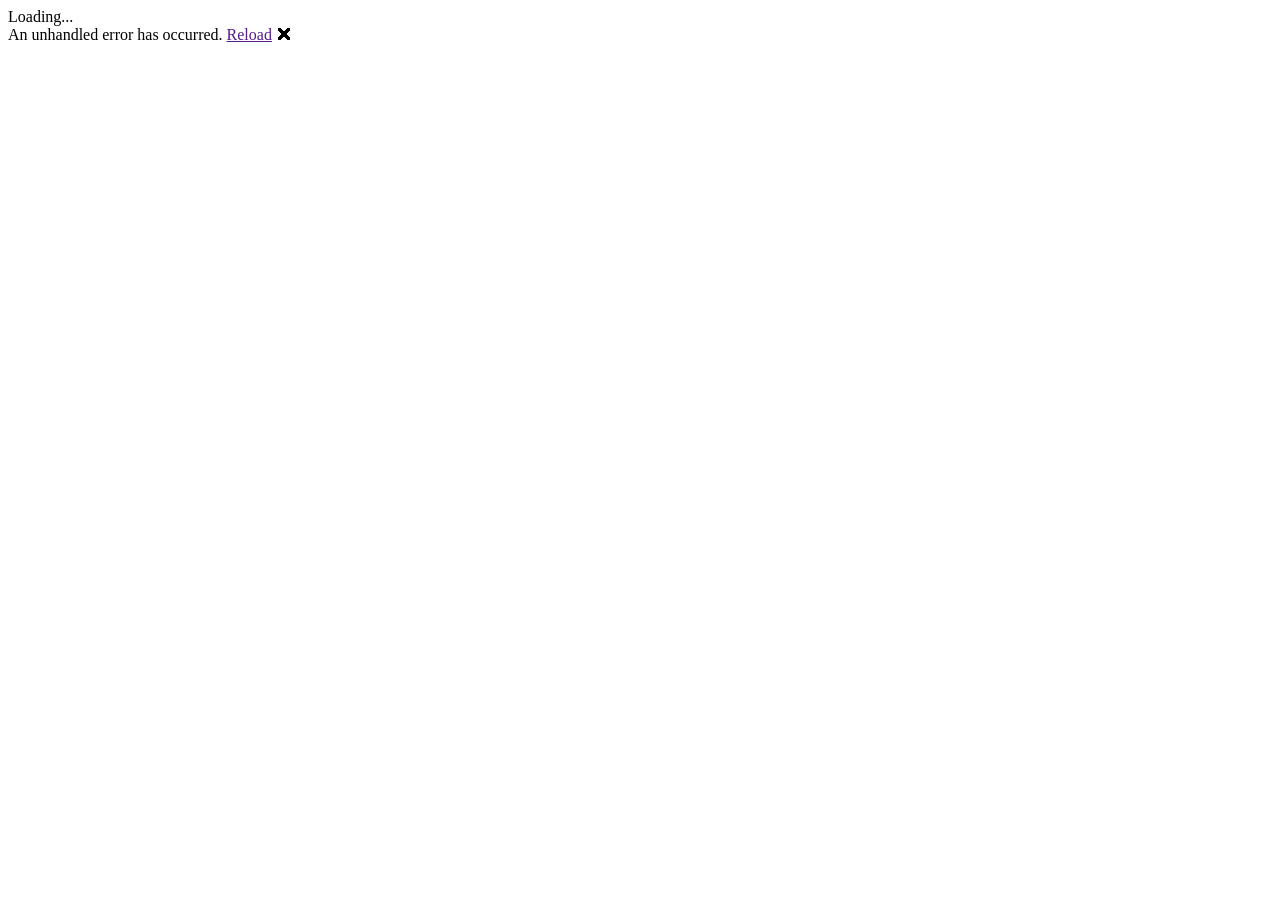
==== GSCMaster.Client/wwwroot/index.html @ 7e6af482 "SASS Refactoring" ====
<!DOCTYPE html>
<html lang="en">
  <head>
    <meta charset="utf-8" />
    <meta
      name="viewport"
      content="width=device-width, initial-scale=1.0, maximum-scale=1.0, user-scalable=no"
    />
    <meta name="description" content="GSCMaster is a resource used for those who want to start their journey in mastering Pokemon's second generation of battling and for creating & sharing teams." />
    <title>GSCMaster - Competetive Guide & Teambuilding for GSC</title>
    <link href="Images/Pokeball.png" rel="icon" />
    <base href="/" />
    <link href="app.css" rel="stylesheet" />
    <link href="GSCMaster.Client.styles.css" rel="stylesheet" />
  </head>

  <body>
    <div id="app">Loading...</div>

    <div id="blazor-error-ui">
      An unhandled error has occurred.
      <a href="" class="reload">Reload</a>
      <a class="dismiss">🗙</a>
    </div>
    <script src="_framework/blazor.webassembly.js"></script>
  </body>
</html>
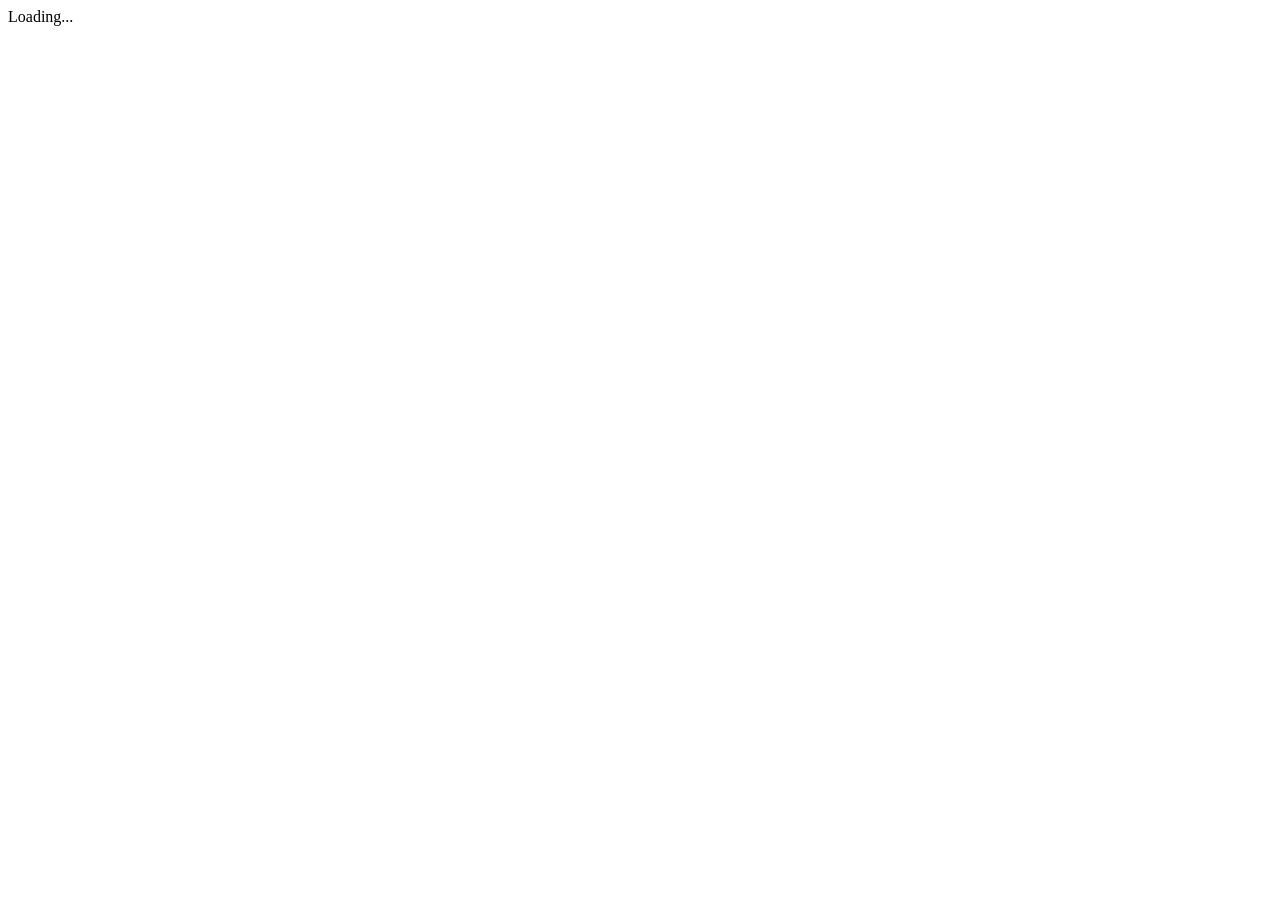
==== commit 6b1a5c91: "Added Pokemon Page with Pokemon Tokens to display" ====
--- a/GSCMaster.Client/wwwroot/index.html
+++ b/GSCMaster.Client/wwwroot/index.html
@@ -17,11 +17,11 @@
   <body>
     <div id="app">Loading...</div>
 
-    <div id="blazor-error-ui">
+    <!-- <div id="blazor-error-ui">
       An unhandled error has occurred.
       <a href="" class="reload">Reload</a>
       <a class="dismiss">🗙</a>
-    </div>
+    </div> -->
     <script src="_framework/blazor.webassembly.js"></script>
   </body>
-</html>
+</html>
--- a/GSCMaster.Client/wwwroot/app.css
+++ b/GSCMaster.Client/wwwroot/app.css
@@ -0,0 +1,47 @@
+﻿@font-face {
+    font-family: "GSCPixel";
+    src: url(Fonts/Pokemon_GB.woff) format("woff");
+}
+
+@font-face {
+    font-family: "Quadrabet";
+    src: url(Fonts/Quadrabet.ttf) format("truetype");
+}
+
+* {
+    margin: 0;
+    padding: 0;
+}
+
+html, body {
+    background: linear-gradient(167.03deg, #EBEDEB 0%, rgba(235, 237, 235, 0.6) 100%);
+}
+
+#blazor-error-ui {
+    background: lightyellow;
+    bottom: 0;
+    box-shadow: 0 -1px 2px rgba(0, 0, 0, 0.2);
+    display: none;
+    left: 0;
+    padding: 0.6rem 1.25rem 0.7rem 1.25rem;
+    position: fixed;
+    width: 100%;
+    z-index: 1000;
+}
+
+    #blazor-error-ui .dismiss {
+        cursor: pointer;
+        position: absolute;
+        right: 0.75rem;
+        top: 0.5rem;
+    }
+
+.blazor-error-boundary {
+    background: url([data-uri]) no-repeat 1rem/1.8rem, #b32121;
+    padding: 1rem 1rem 1rem 3.7rem;
+    color: white;
+}
+
+    .blazor-error-boundary::after {
+        content: "An error has occurred."
+    }
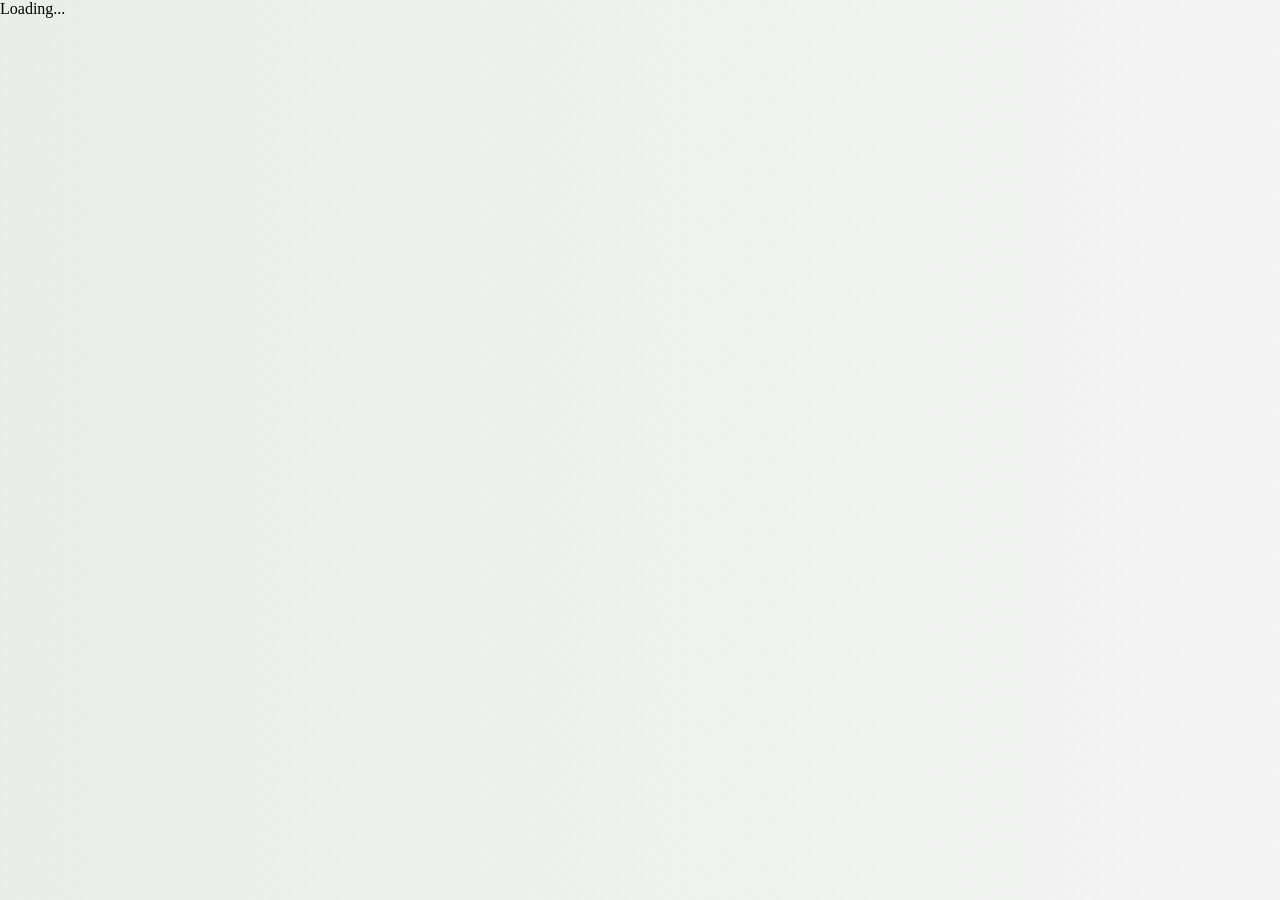
==== commit b26289d7: "Removed Base Href" ====
--- a/GSCMaster.Client/wwwroot/index.html
+++ b/GSCMaster.Client/wwwroot/index.html
@@ -6,10 +6,12 @@
       name="viewport"
       content="width=device-width, initial-scale=1.0, maximum-scale=1.0, user-scalable=no"
     />
-    <meta name="description" content="GSCMaster is a resource used for those who want to start their journey in mastering Pokemon's second generation of battling and for creating & sharing teams." />
+    <meta
+      name="description"
+      content="GSCMaster is a resource used for those who want to start their journey in mastering Pokemon's second generation of battling and for creating & sharing teams."
+    />
     <title>GSCMaster - Competetive Guide & Teambuilding for GSC</title>
     <link href="Images/Pokeball.png" rel="icon" />
-    <base href="/" />
     <link href="app.css" rel="stylesheet" />
     <link href="GSCMaster.Client.styles.css" rel="stylesheet" />
   </head>
@@ -24,4 +26,4 @@
     </div> -->
     <script src="_framework/blazor.webassembly.js"></script>
   </body>
-</html>+</html>
--- a/GSCMaster.Client/wwwroot/app.css
+++ b/GSCMaster.Client/wwwroot/app.css
@@ -1,47 +1,53 @@
 ﻿@font-face {
-    font-family: "GSCPixel";
-    src: url(Fonts/Pokemon_GB.woff) format("woff");
+  font-family: "GSCPixel";
+  src: url(Fonts/Pokemon_GB.woff) format("woff");
 }
 
 @font-face {
-    font-family: "Quadrabet";
-    src: url(Fonts/Quadrabet.ttf) format("truetype");
+  font-family: "Quadrabet";
+  src: url(Fonts/Quadrabet.ttf) format("truetype");
 }
 
 * {
-    margin: 0;
-    padding: 0;
+  margin: 0;
+  padding: 0;
 }
 
-html, body {
-    background: linear-gradient(167.03deg, #EBEDEB 0%, rgba(235, 237, 235, 0.6) 100%);
+body {
+  background: linear-gradient(
+    119.36deg,
+    #ebedeb 0%,
+    rgba(235, 237, 235, 0.6) 100%
+  );
 }
 
 #blazor-error-ui {
-    background: lightyellow;
-    bottom: 0;
-    box-shadow: 0 -1px 2px rgba(0, 0, 0, 0.2);
-    display: none;
-    left: 0;
-    padding: 0.6rem 1.25rem 0.7rem 1.25rem;
-    position: fixed;
-    width: 100%;
-    z-index: 1000;
+  background: lightyellow;
+  bottom: 0;
+  box-shadow: 0 -1px 2px rgba(0, 0, 0, 0.2);
+  display: none;
+  left: 0;
+  padding: 0.6rem 1.25rem 0.7rem 1.25rem;
+  position: fixed;
+  width: 100%;
+  z-index: 1000;
 }
 
-    #blazor-error-ui .dismiss {
-        cursor: pointer;
-        position: absolute;
-        right: 0.75rem;
-        top: 0.5rem;
-    }
+#blazor-error-ui .dismiss {
+  cursor: pointer;
+  position: absolute;
+  right: 0.75rem;
+  top: 0.5rem;
+}
 
 .blazor-error-boundary {
-    background: url([data-uri]) no-repeat 1rem/1.8rem, #b32121;
-    padding: 1rem 1rem 1rem 3.7rem;
-    color: white;
+  background: url([data-uri])
+      no-repeat 1rem/1.8rem,
+    #b32121;
+  padding: 1rem 1rem 1rem 3.7rem;
+  color: white;
 }
 
-    .blazor-error-boundary::after {
-        content: "An error has occurred."
-    }
+.blazor-error-boundary::after {
+  content: "An error has occurred.";
+}
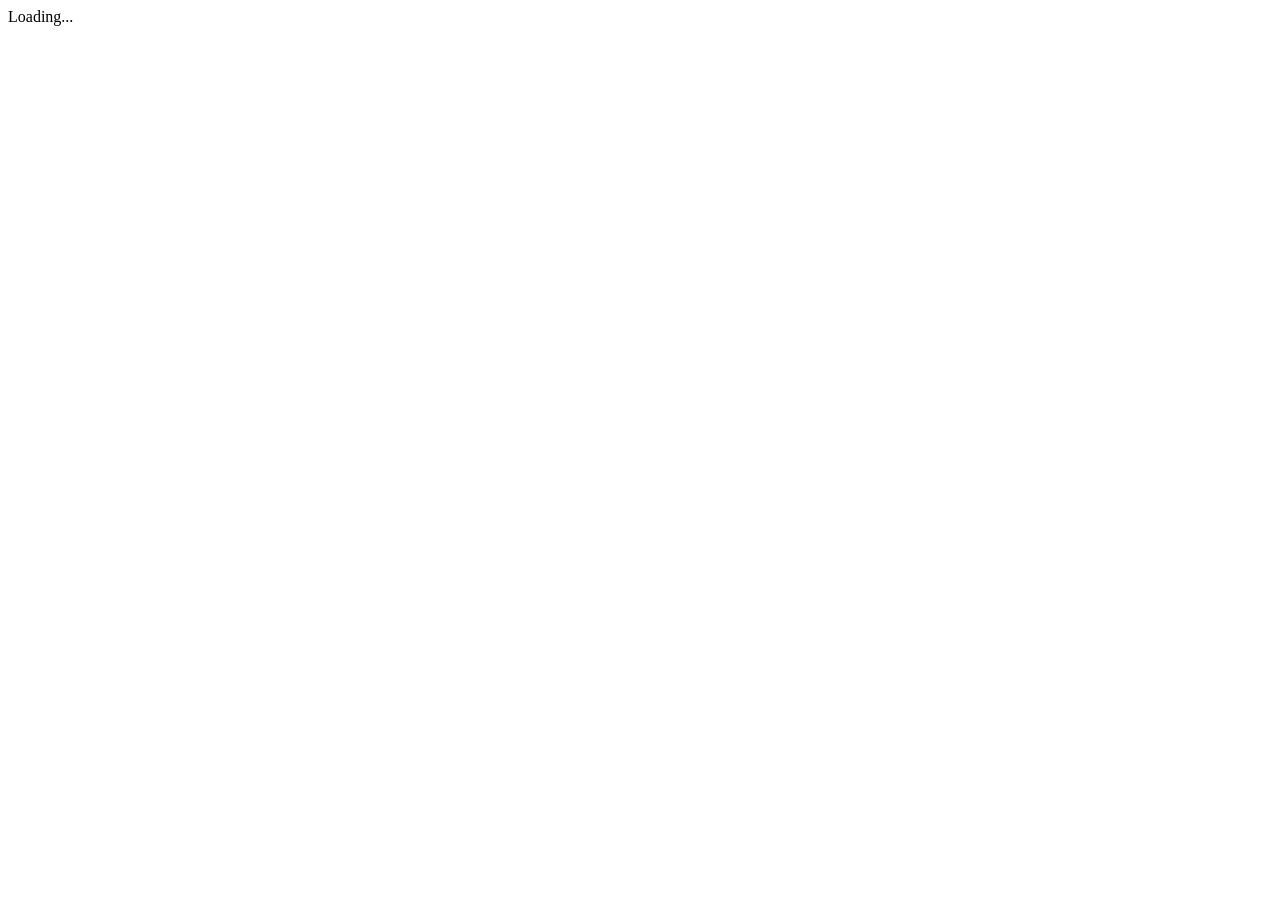
==== commit 8f5789ea: "Frontend in Progress" ====
--- a/GSCMaster.Client/wwwroot/index.html
+++ b/GSCMaster.Client/wwwroot/index.html
@@ -11,19 +11,14 @@
       content="GSCMaster is a resource used for those who want to start their journey in mastering Pokemon's second generation of battling and for creating & sharing teams."
     />
     <title>GSCMaster - Competetive Guide & Teambuilding for GSC</title>
-    <link href="Images/Pokeball.png" rel="icon" />
+    <base href="/" />
+    <link href="Images/Misc/Pokeball.png" rel="icon" />
     <link href="app.css" rel="stylesheet" />
     <link href="GSCMaster.Client.styles.css" rel="stylesheet" />
   </head>
 
   <body>
     <div id="app">Loading...</div>
-
-    <!-- <div id="blazor-error-ui">
-      An unhandled error has occurred.
-      <a href="" class="reload">Reload</a>
-      <a class="dismiss">🗙</a>
-    </div> -->
     <script src="_framework/blazor.webassembly.js"></script>
   </body>
 </html>
--- a/GSCMaster.Client/wwwroot/app.css
+++ b/GSCMaster.Client/wwwroot/app.css
@@ -1,6 +1,6 @@
 ﻿@font-face {
   font-family: "GSCPixel";
-  src: url(Fonts/Pokemon_GB.woff) format("woff");
+  src: url(Fonts/GBCPixel.woff) format("woff");
 }
 
 @font-face {
@@ -21,33 +21,13 @@
   );
 }
 
-#blazor-error-ui {
-  background: lightyellow;
-  bottom: 0;
-  box-shadow: 0 -1px 2px rgba(0, 0, 0, 0.2);
-  display: none;
-  left: 0;
-  padding: 0.6rem 1.25rem 0.7rem 1.25rem;
-  position: fixed;
-  width: 100%;
-  z-index: 1000;
+.font-gscpixel {
+  font-family: "GSCPixel";
 }
 
-#blazor-error-ui .dismiss {
-  cursor: pointer;
-  position: absolute;
-  right: 0.75rem;
-  top: 0.5rem;
-}
-
-.blazor-error-boundary {
-  background: url([data-uri])
-      no-repeat 1rem/1.8rem,
-    #b32121;
-  padding: 1rem 1rem 1rem 3.7rem;
-  color: white;
-}
-
-.blazor-error-boundary::after {
-  content: "An error has occurred.";
-}
+.font-quadrabet {
+  text-decoration: none;
+  font-family: "Quadrabet";
+  color: black;
+  text-transform: uppercase;
+}
